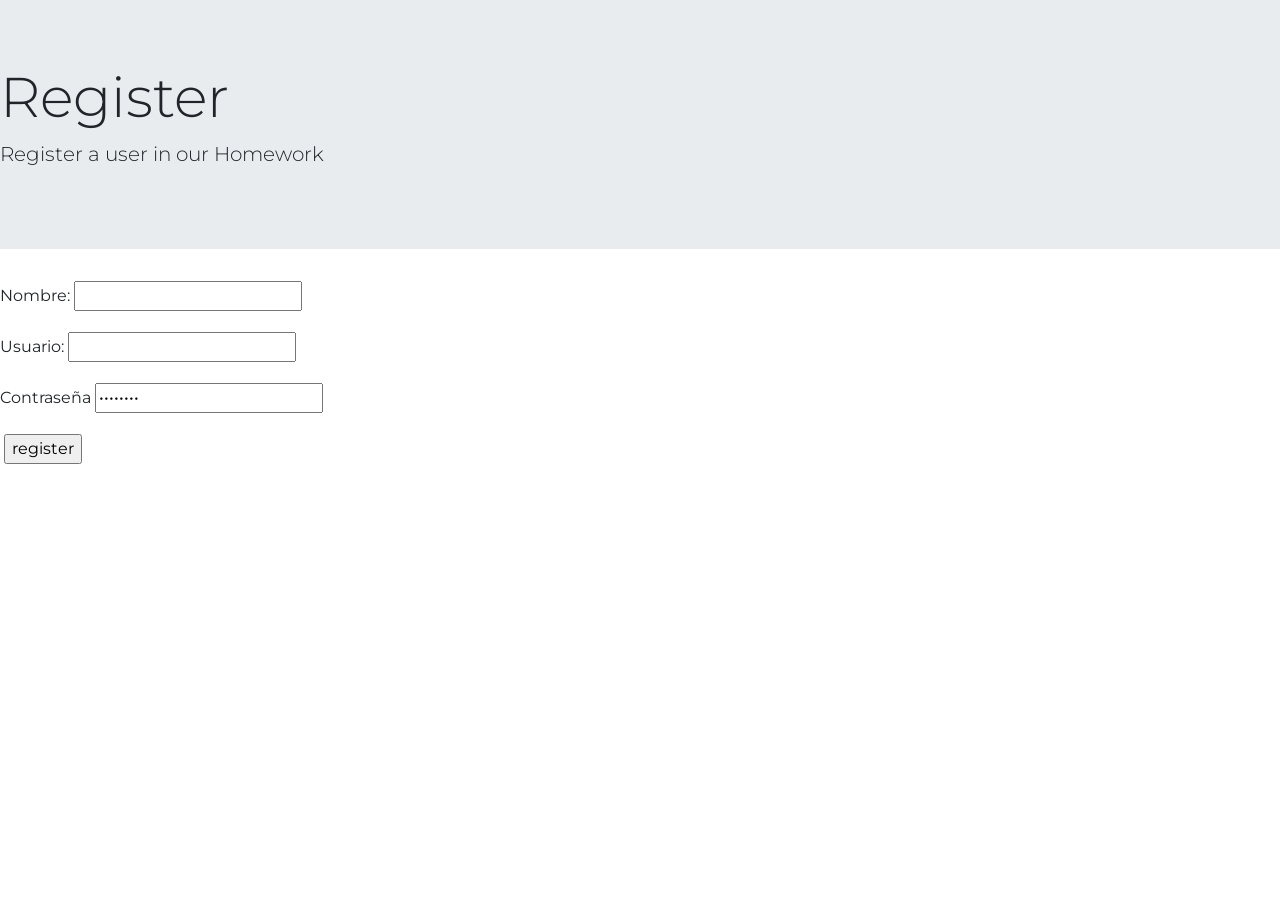
==== index.html @ 9f4e6cef "change register as index" ====
<!DOCTYPE html>
<html lang="en">
<head>
    <meta charset="UTF-8">
    <meta name="viewport" content="width=device-width, initial-scale=1.0">
    <meta http-equiv="X-UA-Compatible" content="ie=edge">
    <title>Register</title>
    <script defer src="register.js"></script>
    <!--agregamos bootstrap-->
    <link rel="stylesheet" href="https://stackpath.bootstrapcdn.com/bootstrap/4.3.1/css/bootstrap.min.css" integrity="sha384-ggOyR0iXCbMQv3Xipma34MD+dH/1fQ784/j6cY/iJTQUOhcWr7x9JvoRxT2MZw1T" crossorigin="anonymous">
    <!--agregamos bootstrap-->
    <script src="https://code.jquery.com/jquery-3.3.1.slim.min.js" integrity="sha384-q8i/X+965DzO0rT7abK41JStQIAqVgRVzpbzo5smXKp4YfRvH+8abtTE1Pi6jizo" crossorigin="anonymous"></script>
<script src="https://cdnjs.cloudflare.com/ajax/libs/popper.js/1.14.7/umd/popper.min.js" integrity="sha384-UO2eT0CpHqdSJQ6hJty5KVphtPhzWj9WO1clHTMGa3JDZwrnQq4sF86dIHNDz0W1" crossorigin="anonymous"></script>
<script src="https://stackpath.bootstrapcdn.com/bootstrap/4.3.1/js/bootstrap.min.js" integrity="sha384-JjSmVgyd0p3pXB1rRibZUAYoIIy6OrQ6VrjIEaFf/nJGzIxFDsf4x0xIM+B07jRM" crossorigin="anonymous"></script>
    <link rel="stylesheet" href="main.css">
    <!--defer es para que el script se escriba hasta que se cargue la pagina. DEFER/ASYNC-->
</head>
<body>

    <div class="contatiner">
        <div class="jumbotron jumbotron-fluid">
            <div class="contatiner">
                <h1 class="display-4">Register</h1>
                <p class="lead">Register a user in our Homework</p>
            </div>
        </div>
    <form action="#" method="POST">
        <div class="form-group">
                <label for="name">Nombre:</label>
                <input type="text" name="name" id="name"> 
        </div>
        <div class="form-group">
                <label for="userName">Usuario:</label>
                <input type="text" name="userName" id="userName">
        </div>
        <div class="form-group">
                <label for="password">Contraseña</label>
                <input type="password" value="password" id="password">
        </div>
    </form>
</div>

    <form action="#" method="post">
        

        


        <label for="register"></label>
        <input type="button" value="register" id="register">
    </form>
</body>
</html>
---- main.css ----
@import url('https://fonts.googleapis.com/css?family=Montserrat&display=swap');

body {
    font-family: 'Montserrat', sans-serif;
}
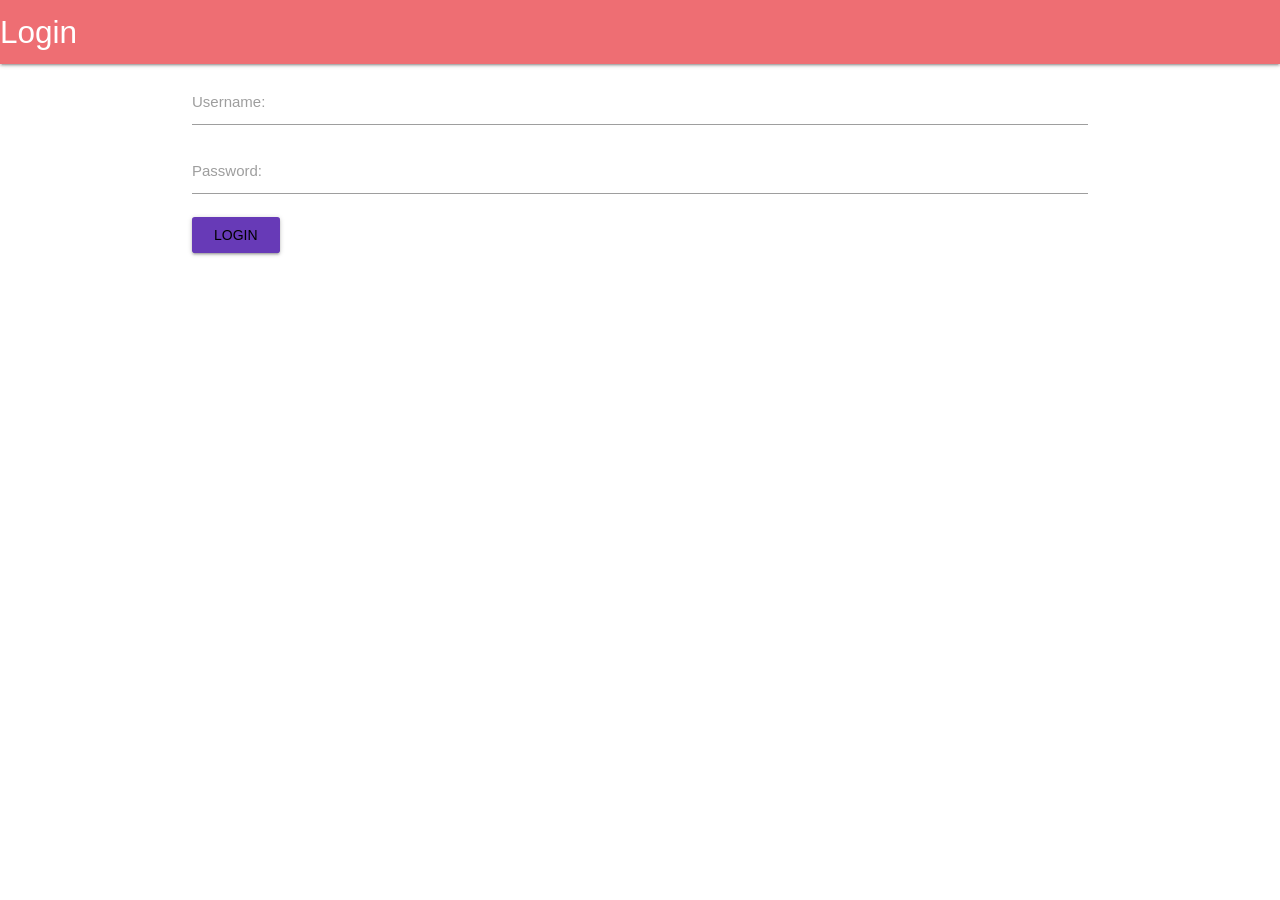
==== commit 1a315dd1: "change login as index, rewind register" ====
--- a/index.html
+++ b/index.html
@@ -4,50 +4,46 @@
     <meta charset="UTF-8">
     <meta name="viewport" content="width=device-width, initial-scale=1.0">
     <meta http-equiv="X-UA-Compatible" content="ie=edge">
-    <title>Register</title>
-    <script defer src="register.js"></script>
-    <!--agregamos bootstrap-->
-    <link rel="stylesheet" href="https://stackpath.bootstrapcdn.com/bootstrap/4.3.1/css/bootstrap.min.css" integrity="sha384-ggOyR0iXCbMQv3Xipma34MD+dH/1fQ784/j6cY/iJTQUOhcWr7x9JvoRxT2MZw1T" crossorigin="anonymous">
-    <!--agregamos bootstrap-->
-    <script src="https://code.jquery.com/jquery-3.3.1.slim.min.js" integrity="sha384-q8i/X+965DzO0rT7abK41JStQIAqVgRVzpbzo5smXKp4YfRvH+8abtTE1Pi6jizo" crossorigin="anonymous"></script>
-<script src="https://cdnjs.cloudflare.com/ajax/libs/popper.js/1.14.7/umd/popper.min.js" integrity="sha384-UO2eT0CpHqdSJQ6hJty5KVphtPhzWj9WO1clHTMGa3JDZwrnQq4sF86dIHNDz0W1" crossorigin="anonymous"></script>
-<script src="https://stackpath.bootstrapcdn.com/bootstrap/4.3.1/js/bootstrap.min.js" integrity="sha384-JjSmVgyd0p3pXB1rRibZUAYoIIy6OrQ6VrjIEaFf/nJGzIxFDsf4x0xIM+B07jRM" crossorigin="anonymous"></script>
-    <link rel="stylesheet" href="main.css">
-    <!--defer es para que el script se escriba hasta que se cargue la pagina. DEFER/ASYNC-->
+    <title>Login</title>
+
+    <!-- Compiled and minified CSS -->
+    <link rel="stylesheet" href="https://cdnjs.cloudflare.com/ajax/libs/materialize/1.0.0/css/materialize.min.css">
+
+    <!-- Compiled and minified JavaScript -->
+    <script src="https://cdnjs.cloudflare.com/ajax/libs/materialize/1.0.0/js/materialize.min.js"></script>
+
 </head>
 <body>
+    <!--Agregamos framework materialize-->
+    
+        <div class="navbar-fixed">
+            <nav>
+                <div class="nav-wrapper">
+                    <a href="#" class="brand-logo">Login</a>
+                </div>
+            </nav>
+        </div>
+    <div class="container">
+    <form action="#" method="post">
+        
+        <div class="input-field">
+                <label for="userName">Username:</label>
+                <input type="text" name="username" id="username">
+        </div>
 
-    <div class="contatiner">
-        <div class="jumbotron jumbotron-fluid">
-            <div class="contatiner">
-                <h1 class="display-4">Register</h1>
-                <p class="lead">Register a user in our Homework</p>
-            </div>
+        <div class="input-field">
+                <label for="password">Password:</label>
+                <input type="password" name="password" id="password">
+
         </div>
-    <form action="#" method="POST">
-        <div class="form-group">
-                <label for="name">Nombre:</label>
-                <input type="text" name="name" id="name"> 
+
+        <div class="input-field">
+                <label for="login"></label>
+                <input type="button" class="waves-effect waves-lght deep-purple btn" value="Login" id="login">
+
         </div>
-        <div class="form-group">
-                <label for="userName">Usuario:</label>
-                <input type="text" name="userName" id="userName">
-        </div>
-        <div class="form-group">
-                <label for="password">Contraseña</label>
-                <input type="password" value="password" id="password">
-        </div>
+    </div>
     </form>
 </div>
-
-    <form action="#" method="post">
-        
-
-        
-
-
-        <label for="register"></label>
-        <input type="button" value="register" id="register">
-    </form>
 </body>
 </html>
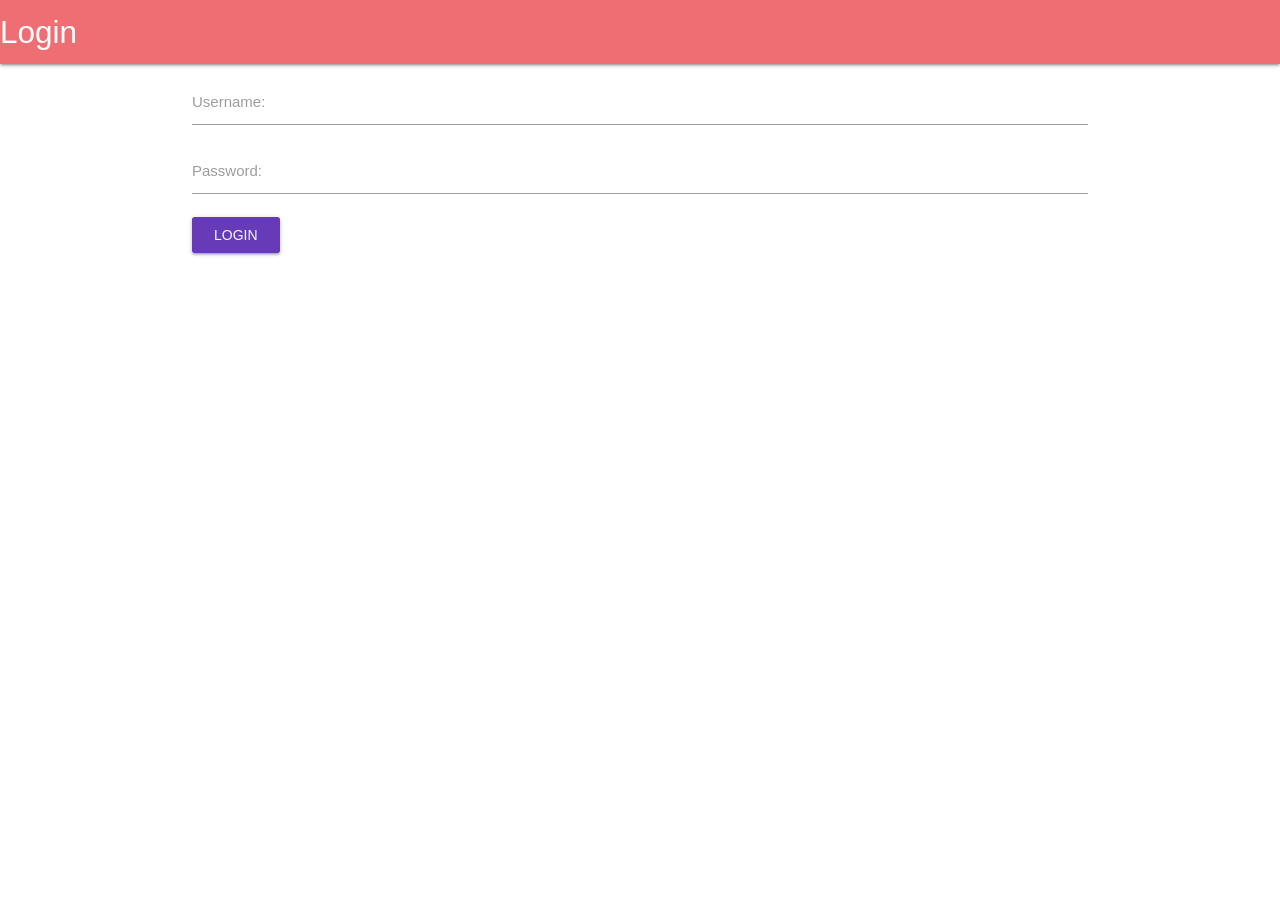
==== commit d2644670: "add login.css y change to white" ====
--- a/index.html
+++ b/index.html
@@ -5,6 +5,7 @@
     <meta name="viewport" content="width=device-width, initial-scale=1.0">
     <meta http-equiv="X-UA-Compatible" content="ie=edge">
     <title>Login</title>
+    <link rel="stylesheet" href="login.css">
 
     <!-- Compiled and minified CSS -->
     <link rel="stylesheet" href="https://cdnjs.cloudflare.com/ajax/libs/materialize/1.0.0/css/materialize.min.css">
--- a/login.css
+++ b/login.css
@@ -0,0 +1,3 @@
+#login  {
+    color: aliceblue 
+}
